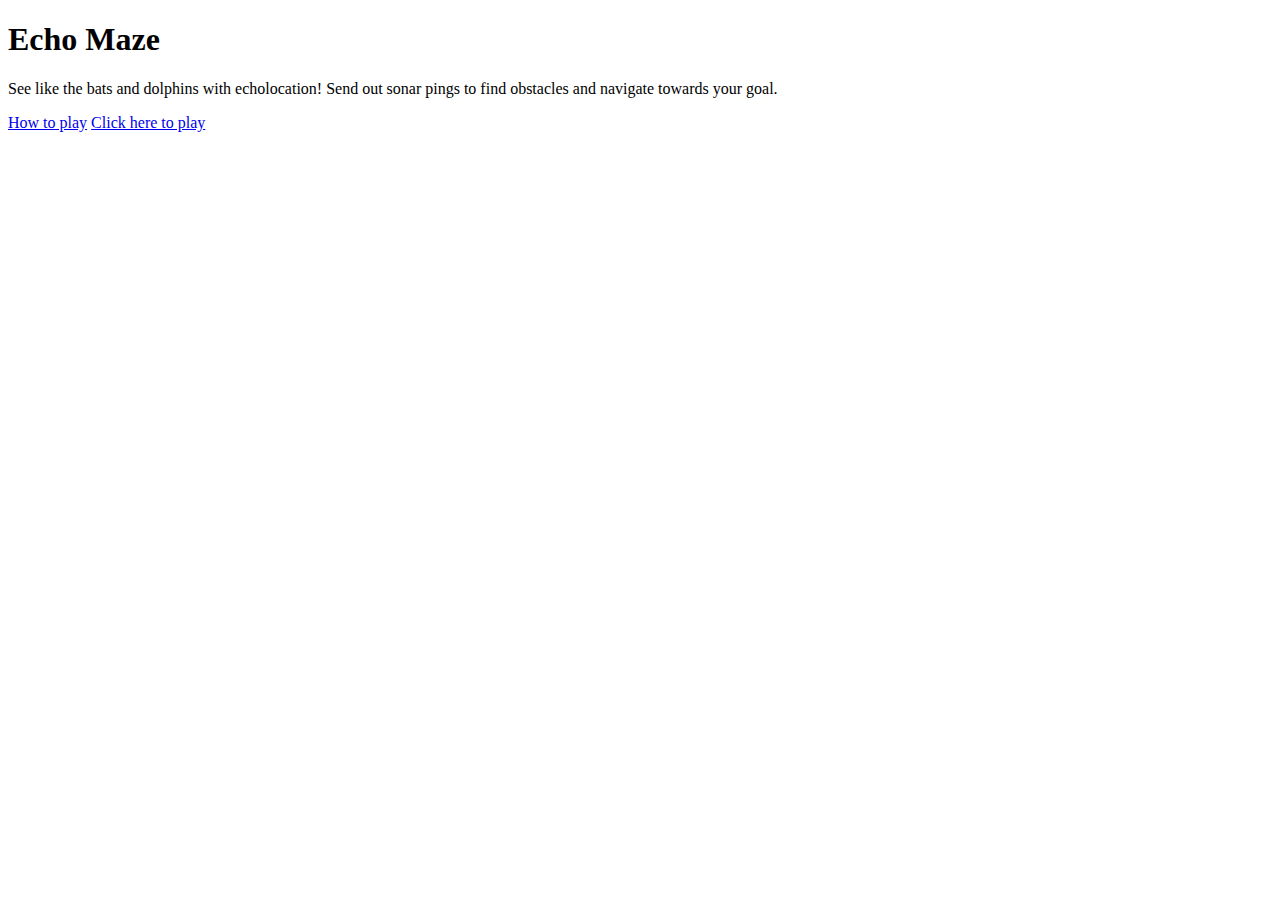
==== index.html @ 8cc3e245 "Added description to index.html" ====
<!DOCTYPE html>
<html>
	<head>
		<title>Echo Maze</title>
		<link rel="stylesheet" type="text/css" href="visual.css" />
	</head>
	<body>
		<div id="content-wrapper">
			<h1>Echo Maze</h1>
			<p>See like the bats and dolphins with echolocation! Send out sonar pings to find obstacles and navigate towards your goal.</p>
			<a href="instructions.html">How to play</a>
			<a href="game.html">Click here to play</a>
		</div>
	</body>
</html>
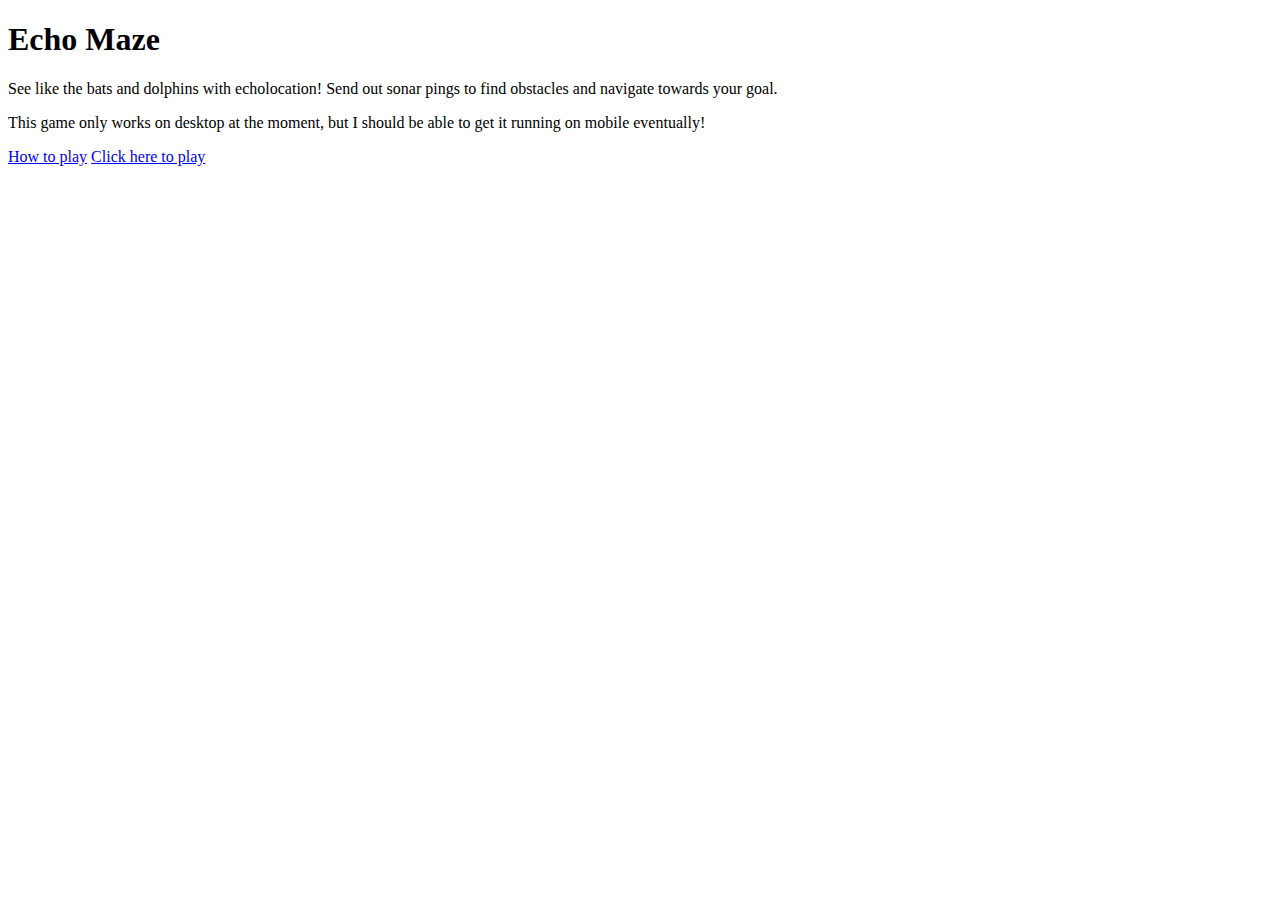
==== commit e4b4ded9: "Added platform disclaimer" ====
--- a/index.html
+++ b/index.html
@@ -8,6 +8,7 @@
 		<div id="content-wrapper">
 			<h1>Echo Maze</h1>
 			<p>See like the bats and dolphins with echolocation! Send out sonar pings to find obstacles and navigate towards your goal.</p>
+			<p>This game only works on desktop at the moment, but I should be able to get it running on mobile eventually!</p>
 			<a href="instructions.html">How to play</a>
 			<a href="game.html">Click here to play</a>
 		</div>
